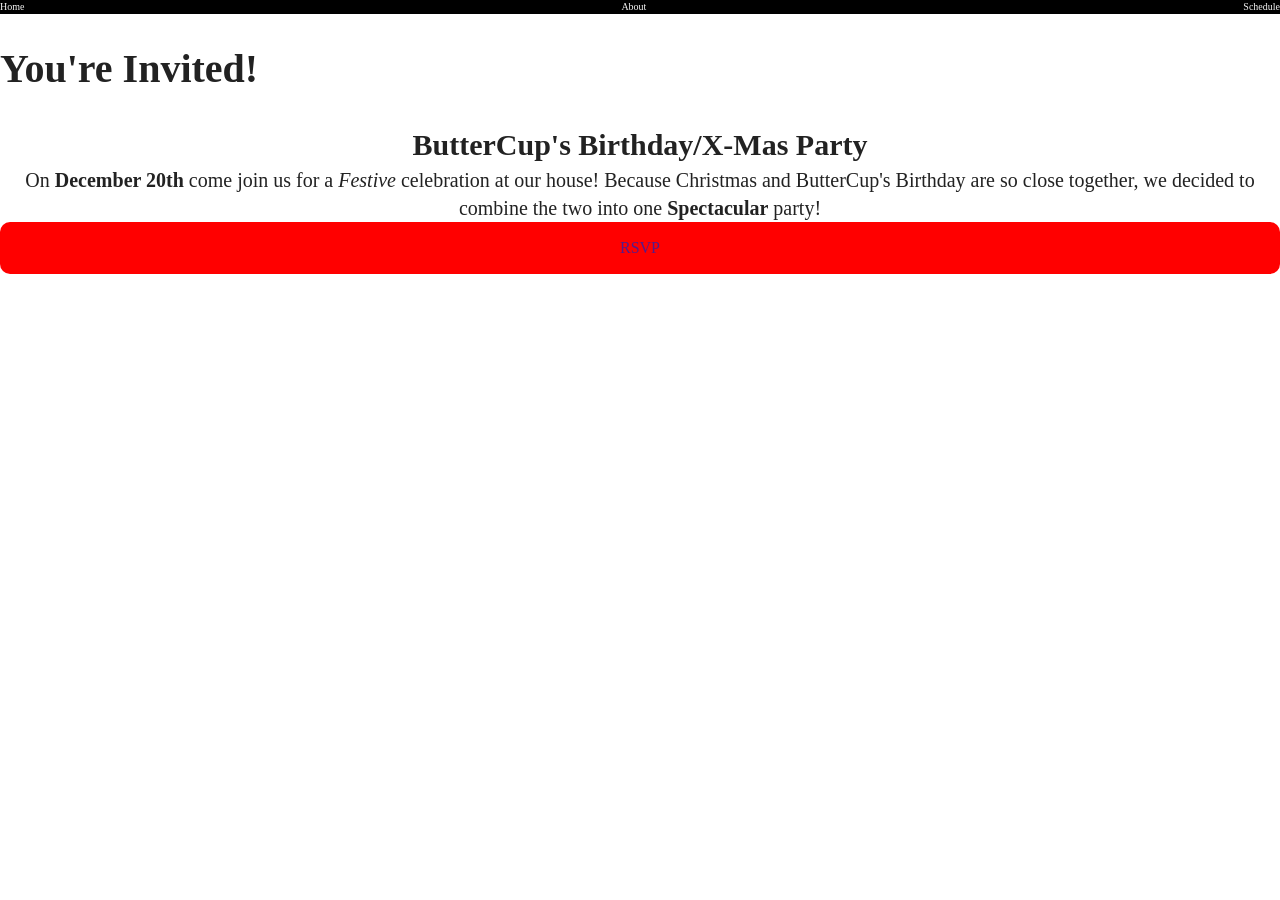
==== index.html @ c227e23d "updated rsvp" ====
<!doctype html>
<html class="no-js" lang="en">

<head>
  <meta charset="utf-8"/>
  <title>Your Title</title>
  <meta name="description" content="Describe your website here."/>
  <meta name="viewport" content="width=device-width, initial-scale=1, minimum-scale=1" />
  
  <!-- Defines preview content that will be displayed when your site is linked on twitter, reddit, etc-->
  <meta name="robots" content="index,follow" />
  <meta property="og:title" content="Your Title"/>
  <meta property="og:type" content="Article"/>
  <meta property="og:url" content="https://github.com/">
  <meta property="og:image" content="exampleImage.jpg"/>
  <meta name="twitter:card" content="summary" />
  
  <link rel="manifest" href="site.webmanifest"/>
  <link rel="apple-touch-icon" href="icon.png"/>

  <!-- Link to your favicon. Place favicon in the root directory -->
  <link rel="icon" href="https://github.com/favicon.ico" />
  
  <link rel="stylesheet" href="normalize.css"/>
  <link rel="stylesheet" href="style.css"/>
  <script src="/script.js" defer></script>

  <meta name="theme-color" content="#fafafa"/>
</head>

<body>
  <header>
    <nav>
      <a href="index.html">Home</a>
      <a href="about.html">About</a>
      <a href="schedule.html">Schedule</a>
    </nav>
  </header>
  <main>

    <h1>You're Invited!</h1>
    <div class="home">
      <h2>ButterCup's Birthday/X-Mas Party</h2>
    <p>On <b>December 20th</b> come join us for a <em>Festive</em> celebration at our house! Because Christmas and ButterCup's Birthday are so close together, we decided to combine the two into one <strong>Spectacular</strong> party!</p>
      <a href="" class="rsvp">RSVP</a>
  </div>
  </main>
  <footer></footer>
</body>
</html>
---- style.css ----
* {
  margin: 0;
  padding: 0;
  box-sizing: border-box;
}

html {
  color: #222;
  line-height: 1.4;
  font-size: 20px;
}

nav {
  /*testing*/
  background-color: black;
  width: 100vw;
  display: flex;
  flex-direction: row;
  justify-content: space-between;
}

nav a {
  font-size: 10px;
  color: whitesmoke;
  text-decoration: none;
}

.home {
text-align: center;
display: flex;
flex-direction: column;
justify-content: space-between;
}

.rsvp {
  font-size: 16px;
  text-decoration: none;
  background-color: red;
  padding: 15px 32px;
  border-radius: 10px;
}
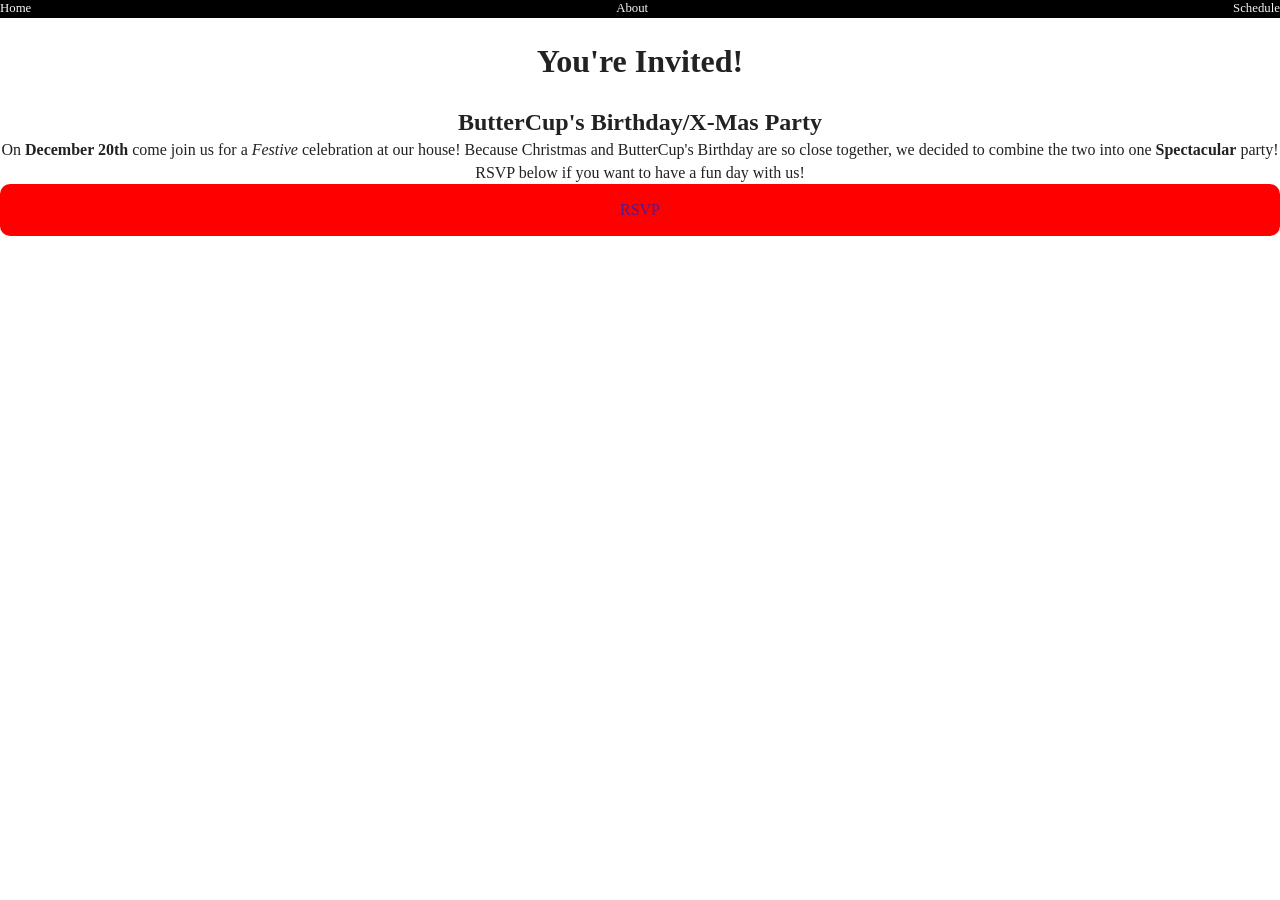
==== commit de3981f8: "updated about" ====
--- a/index.html
+++ b/index.html
@@ -37,11 +37,10 @@
     </nav>
   </header>
   <main>
-
+<div class="home">
     <h1>You're Invited!</h1>
-    <div class="home">
       <h2>ButterCup's Birthday/X-Mas Party</h2>
-    <p>On <b>December 20th</b> come join us for a <em>Festive</em> celebration at our house! Because Christmas and ButterCup's Birthday are so close together, we decided to combine the two into one <strong>Spectacular</strong> party!</p>
+    <p>On <b>December 20th</b> come join us for a <em>Festive</em> celebration at our house! Because Christmas and ButterCup's Birthday are so close together, we decided to combine the two into one <strong>Spectacular</strong> party! RSVP below if you want to have a fun day with us!</p>
       <a href="" class="rsvp">RSVP</a>
   </div>
   </main>
--- a/style.css
+++ b/style.css
@@ -7,7 +7,7 @@
 html {
   color: #222;
   line-height: 1.4;
-  font-size: 20px;
+  font-size: 16px;
 }
 
 nav {
@@ -20,16 +20,17 @@
 }
 
 nav a {
-  font-size: 10px;
+  font-size: 0.8rem;
   color: whitesmoke;
   text-decoration: none;
 }
-
+main {
+  margin: 0 auto;
+}
 .home {
 text-align: center;
 display: flex;
 flex-direction: column;
-justify-content: space-between;
 }
 
 .rsvp {
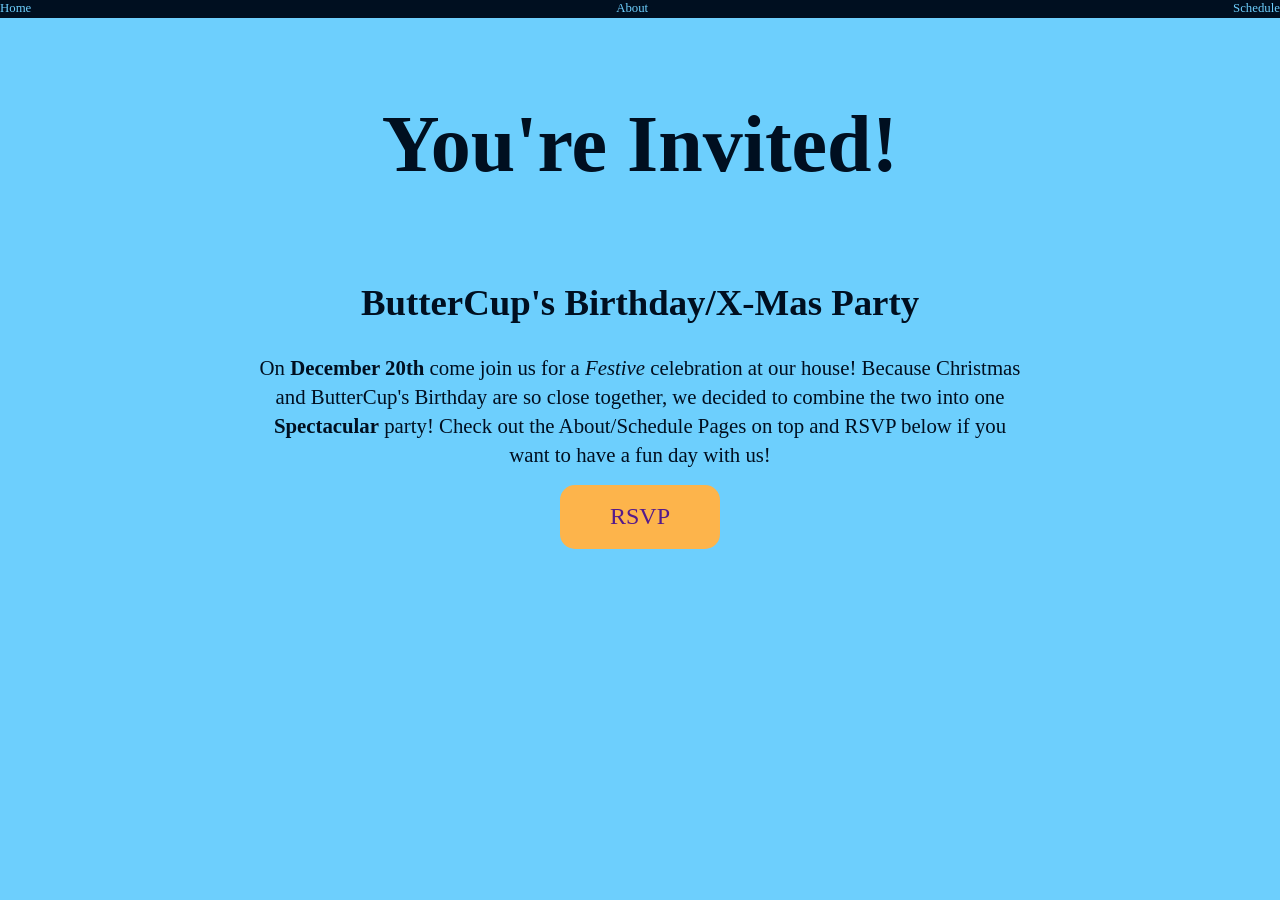
==== commit fe5571af: "Clearer instructions for navigation on Home page" ====
--- a/index.html
+++ b/index.html
@@ -40,7 +40,7 @@
 <div class="home">
     <h1>You're Invited!</h1>
       <h2>ButterCup's Birthday/X-Mas Party</h2>
-    <p>On <b>December 20th</b> come join us for a <em>Festive</em> celebration at our house! Because Christmas and ButterCup's Birthday are so close together, we decided to combine the two into one <strong>Spectacular</strong> party! RSVP below if you want to have a fun day with us!</p>
+    <p>On <b>December 20th</b> come join us for a <em>Festive</em> celebration at our house! Because Christmas and ButterCup's Birthday are so close together, we decided to combine the two into one <strong>Spectacular</strong> party! Check out the About/Schedule Pages on top and RSVP below if you want to have a fun day with us!</p>
       <a href="" class="rsvp">RSVP</a>
   </div>
   </main>
--- a/style.css
+++ b/style.css
@@ -5,14 +5,15 @@
 }
 
 html {
-  color: #222;
+  color: #000F20;
   line-height: 1.4;
   font-size: 16px;
+  background-color: #6DCFFD;
 }
 
 nav {
   /*testing*/
-  background-color: black;
+  background-color: #000F20;
   width: 100vw;
   display: flex;
   flex-direction: row;
@@ -21,23 +22,73 @@
 
 nav a {
   font-size: 0.8rem;
-  color: whitesmoke;
+  color: #6DCFFD;
   text-decoration: none;
 }
-main {
-  margin: 0 auto;
+
+h1{
+  padding: 16px;
+  font-size: 5rem;
 }
+
+p{
+  font-size: 1.3rem;
+  padding: 16px;
+}
+
+h2{
+  font-size: 2.3rem;
+  padding: 8px;
+}
+
 .home {
+margin: 0 auto;
+max-width: 800px;
 text-align: center;
 display: flex;
 flex-direction: column;
 }
 
 .rsvp {
-  font-size: 16px;
+  margin: 0 auto;
+  font-size: 1.5rem;
   text-decoration: none;
-  background-color: red;
-  padding: 15px 32px;
-  border-radius: 10px;
+  background-color: #fdb44b;
+  padding: 15px 50px;
+  border-radius: 15px;
 }
 
+.about {
+  margin: 0 32px;
+  display: grid;
+  grid-template-rows: 1fr 1fr;
+  grid-template-columns: 1fr 2fr 1fr;
+}
+
+img {
+  max-width: 100%;
+  height: auto;
+}
+
+.first {
+  border-radius: 48px;
+  grid-row: 1 / 1;
+  grid-column: 1 / 1;
+}
+
+.second {
+   border-radius: 48px;
+  grid-row: 2 / 2;
+  grid-column: 1 / 1;
+}
+
+.third {
+   border-radius: 48px;
+  grid-row: 1 / 2;
+  grid-column: 3 / 3;
+}
+
+.info {
+grid-row: 1 / 2;
+grid-column: 2 / 2;
+}
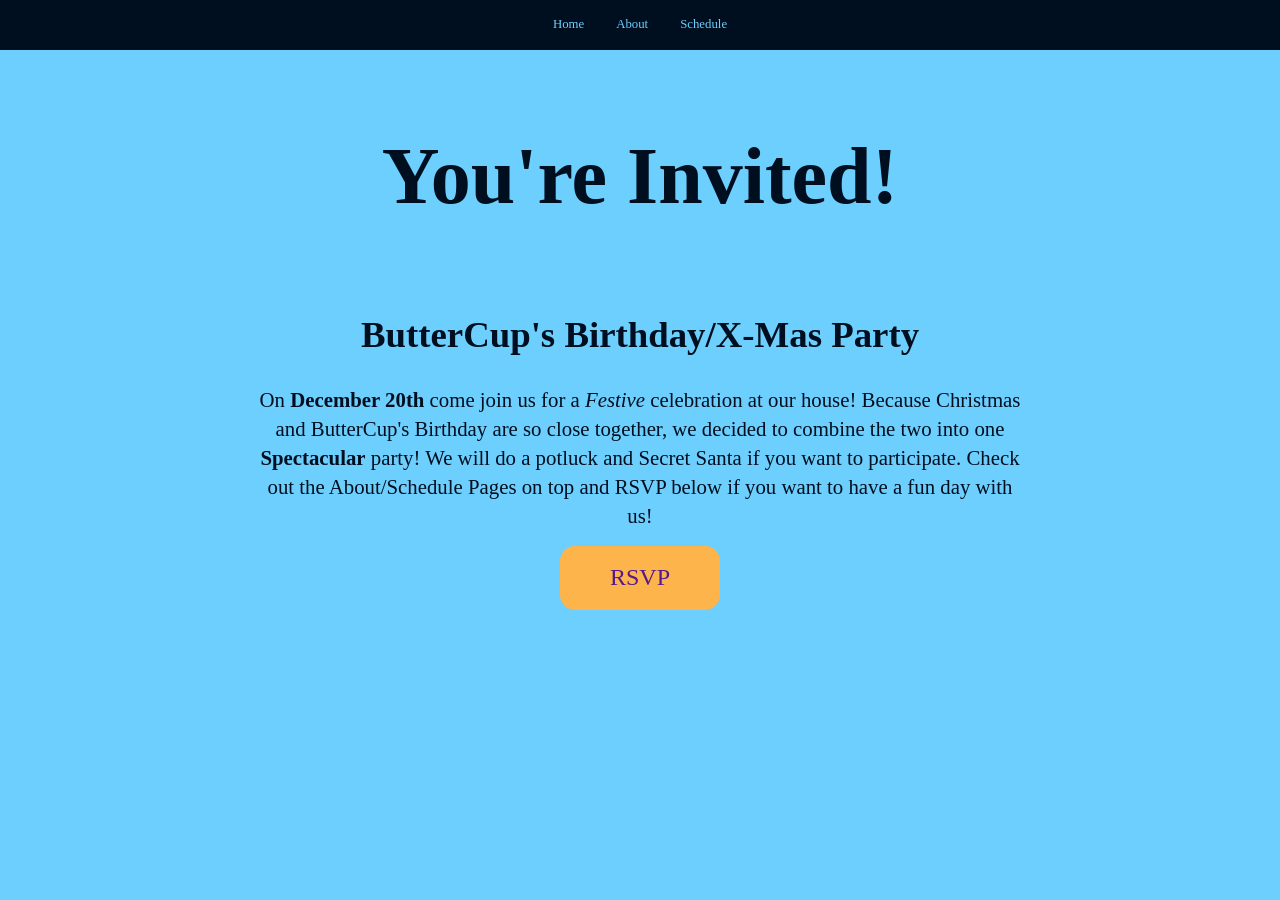
==== commit 95d0ddb7: "updated nav and added schedule" ====
--- a/index.html
+++ b/index.html
@@ -40,7 +40,7 @@
 <div class="home">
     <h1>You're Invited!</h1>
       <h2>ButterCup's Birthday/X-Mas Party</h2>
-    <p>On <b>December 20th</b> come join us for a <em>Festive</em> celebration at our house! Because Christmas and ButterCup's Birthday are so close together, we decided to combine the two into one <strong>Spectacular</strong> party! Check out the About/Schedule Pages on top and RSVP below if you want to have a fun day with us!</p>
+    <p>On <b>December 20th</b> come join us for a <em>Festive</em> celebration at our house! Because Christmas and ButterCup's Birthday are so close together, we decided to combine the two into one <strong>Spectacular</strong> party! We will do a potluck and Secret Santa if you want to participate. Check out the About/Schedule Pages on top and RSVP below if you want to have a fun day with us!</p>
       <a href="" class="rsvp">RSVP</a>
   </div>
   </main>
--- a/style.css
+++ b/style.css
@@ -17,13 +17,15 @@
   width: 100vw;
   display: flex;
   flex-direction: row;
-  justify-content: space-between;
+  justify-content: center;
+ padding: 16px;
 }
 
 nav a {
   font-size: 0.8rem;
   color: #6DCFFD;
   text-decoration: none;
+  padding: 0 16px;
 }
 
 h1{
@@ -62,7 +64,7 @@
   margin: 0 32px;
   display: grid;
   grid-template-rows: 1fr 1fr;
-  grid-template-columns: 1fr 2fr 1fr;
+  grid-template-columns: 1fr 1fr 1fr;
 }
 
 img {
@@ -84,11 +86,13 @@
 
 .third {
    border-radius: 48px;
-  grid-row: 1 / 2;
+  grid-row: 1 / span 2;
   grid-column: 3 / 3;
+  margin-top: 200px;
 }
 
 .info {
-grid-row: 1 / 2;
+grid-row: 1 / span 2;
 grid-column: 2 / 2;
+align-content: center;
 }
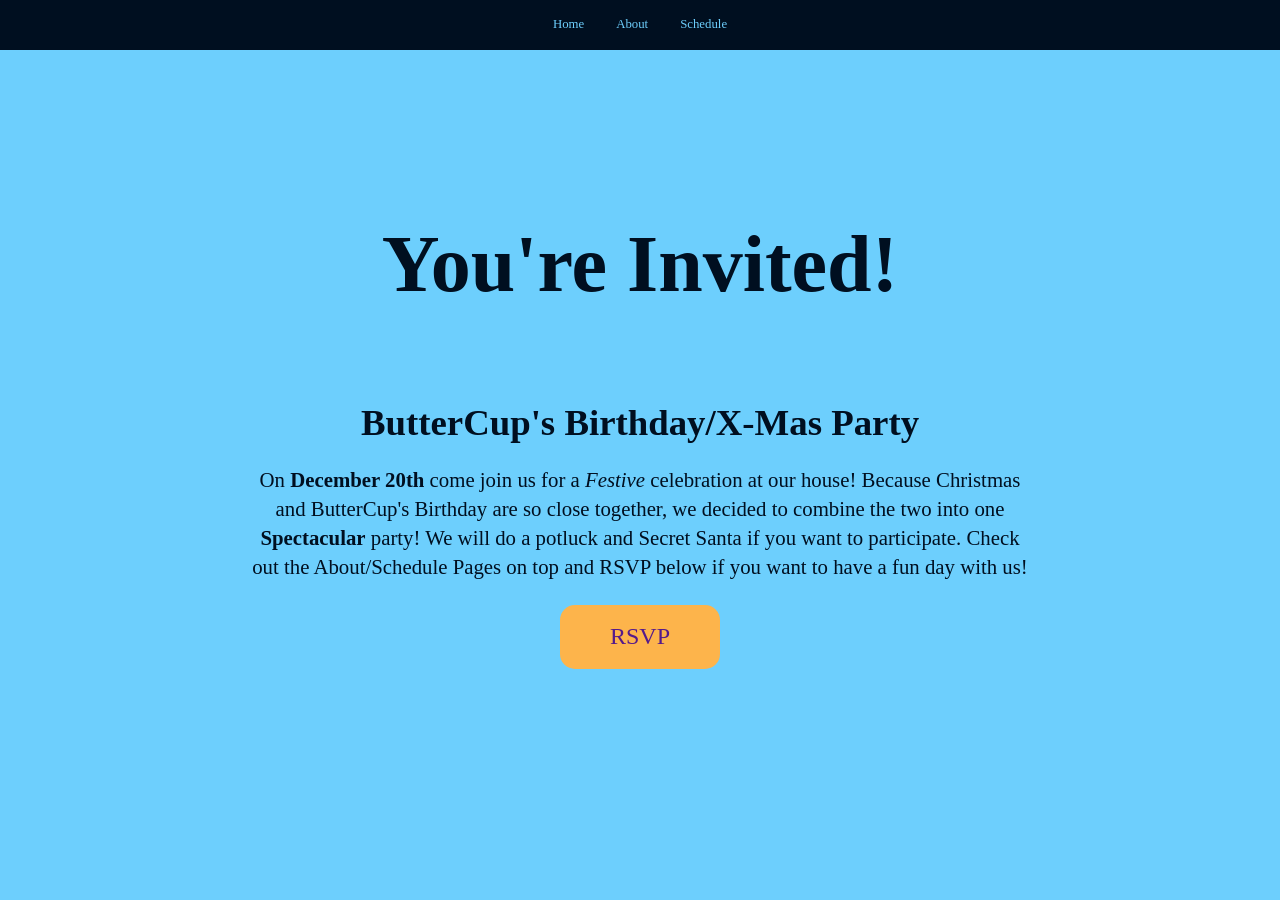
==== commit ece75256: "Updated meta" ====
--- a/index.html
+++ b/index.html
@@ -2,31 +2,32 @@
 <html class="no-js" lang="en">
 
 <head>
-  <meta charset="utf-8"/>
-  <title>Your Title</title>
-  <meta name="description" content="Describe your website here."/>
-  <meta name="viewport" content="width=device-width, initial-scale=1, minimum-scale=1" />
+  <meta charset="utf-8">
+  <title>ButterCup's B-Day/X-Mas Party</title>
+  <meta name="description" content="A party invite website with information about party girl and schedule.">
+  <meta name="viewport" content="width=device-width, initial-scale=1, minimum-scale=1" >
   
   <!-- Defines preview content that will be displayed when your site is linked on twitter, reddit, etc-->
-  <meta name="robots" content="index,follow" />
-  <meta property="og:title" content="Your Title"/>
-  <meta property="og:type" content="Article"/>
-  <meta property="og:url" content="https://github.com/">
-  <meta property="og:image" content="exampleImage.jpg"/>
-  <meta name="twitter:card" content="summary" />
+  <meta name="robots" content="index,follow" >
+  <meta property="og:title" content="Invitation">
+  <meta property="og:type" content="Article">
+  <meta property="og:url" content="https://mccled3-hub.github.io/Project-3/">
+  <meta property="og:image" content="assets/IMG_3617.jpeg">
+  <meta name="twitter:card" content="summary">
   
-  <link rel="manifest" href="site.webmanifest"/>
-  <link rel="apple-touch-icon" href="icon.png"/>
+  <link rel="manifest" href="site.webmanifest">
+  <link rel="apple-touch-icon" href="icon.png">
 
   <!-- Link to your favicon. Place favicon in the root directory -->
-  <link rel="icon" href="https://github.com/favicon.ico" />
+  <link rel="icon" href="assets/favicon-32x32.png" >
   
-  <link rel="stylesheet" href="normalize.css"/>
-  <link rel="stylesheet" href="style.css"/>
+  <link rel="stylesheet" href="normalize.css">
+  <link rel="stylesheet" href="style.css">
   <script src="/script.js" defer></script>
 
-  <meta name="theme-color" content="#fafafa"/>
+  <meta name="theme-color" content="#6DCFFD">
 </head>
+
 
 <body>
   <header>
--- a/style.css
+++ b/style.css
@@ -12,13 +12,13 @@
 }
 
 nav {
-  /*testing*/
   background-color: #000F20;
   width: 100vw;
   display: flex;
   flex-direction: row;
   justify-content: center;
  padding: 16px;
+ margin-bottom: 88px;
 }
 
 nav a {
@@ -35,12 +35,16 @@
 
 p{
   font-size: 1.3rem;
-  padding: 16px;
+  padding: 8px;
 }
 
 h2{
   font-size: 2.3rem;
   padding: 8px;
+}
+
+h3{
+  font-size: 1.5rem;
 }
 
 .home {
@@ -52,7 +56,7 @@
 }
 
 .rsvp {
-  margin: 0 auto;
+  margin: 16px auto;
   font-size: 1.5rem;
   text-decoration: none;
   background-color: #fdb44b;
@@ -63,8 +67,9 @@
 .about {
   margin: 0 32px;
   display: grid;
-  grid-template-rows: 1fr 1fr;
+  grid-template-rows: 1fr 1fr 1fr;
   grid-template-columns: 1fr 1fr 1fr;
+  gap: 16px;
 }
 
 img {
@@ -74,13 +79,13 @@
 
 .first {
   border-radius: 48px;
-  grid-row: 1 / 1;
+  grid-row: 1 / 2;
   grid-column: 1 / 1;
 }
 
 .second {
    border-radius: 48px;
-  grid-row: 2 / 2;
+  grid-row: 2 / span 3;
   grid-column: 1 / 1;
 }
 
@@ -91,8 +96,33 @@
   margin-top: 200px;
 }
 
+.bday {
+  grid-row: 1 / 1;
+  grid-column: 2 / 2;
+  align-content: end;
+}
 .info {
-grid-row: 1 / span 2;
+grid-row: 2 / 2;
 grid-column: 2 / 2;
-align-content: center;
+align-content: start;
 }
+
+.schedule {
+  margin: 16px 32px;
+  display: grid;
+  grid-template-columns: 1fr 2fr;
+  gap: 24px;
+}
+
+.start {
+  padding-top: 40px;
+  
+}
+
+ul {
+  list-style: none;
+}
+
+li {
+  padding-top: 40px;
+}
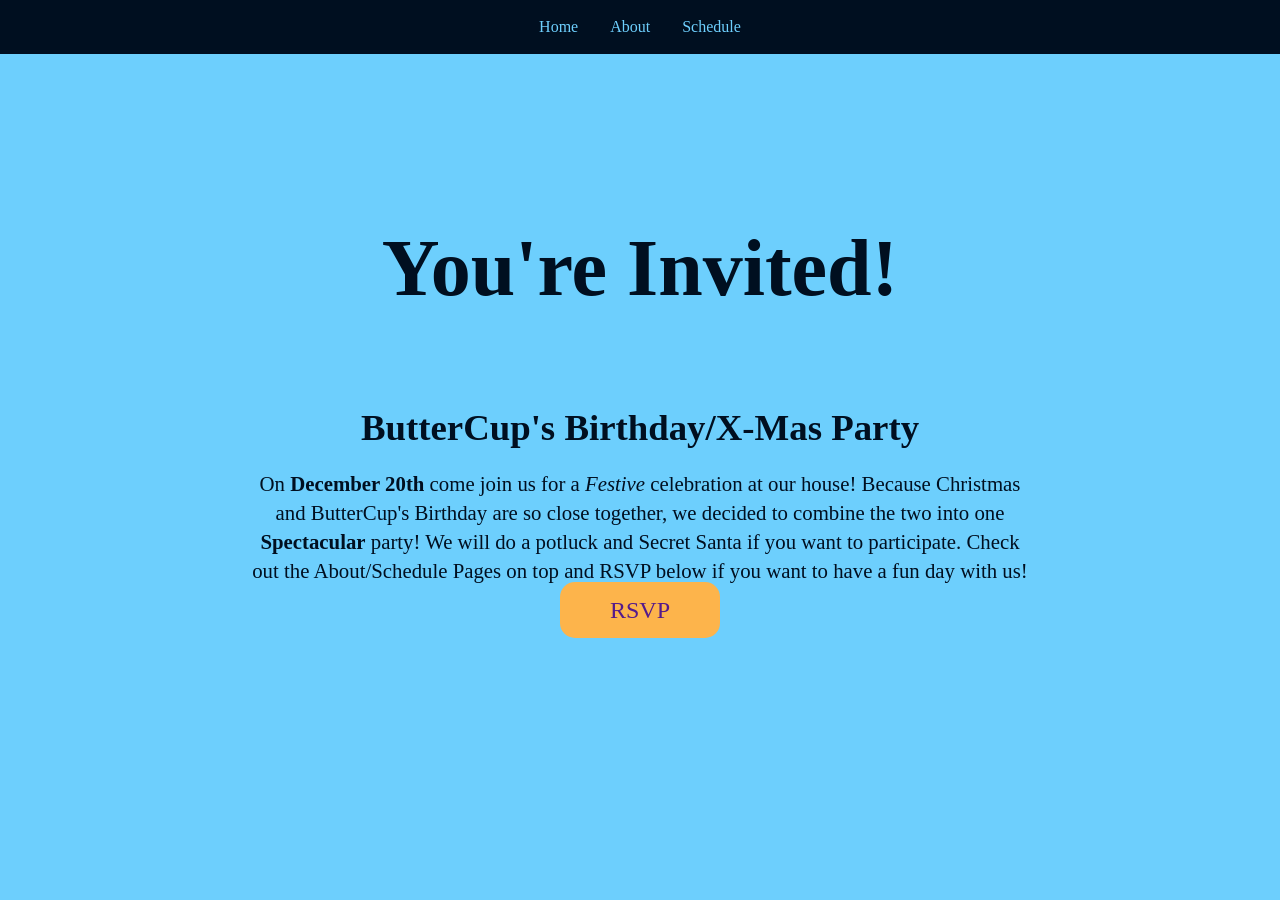
==== commit db5fdd73: "adding animation to home page" ====
--- a/index.html
+++ b/index.html
@@ -40,9 +40,11 @@
   <main>
 <div class="home">
     <h1>You're Invited!</h1>
+    <div class="home2">
       <h2>ButterCup's Birthday/X-Mas Party</h2>
     <p>On <b>December 20th</b> come join us for a <em>Festive</em> celebration at our house! Because Christmas and ButterCup's Birthday are so close together, we decided to combine the two into one <strong>Spectacular</strong> party! We will do a potluck and Secret Santa if you want to participate. Check out the About/Schedule Pages on top and RSVP below if you want to have a fun day with us!</p>
       <a href="" class="rsvp">RSVP</a>
+    </div>
   </div>
   </main>
   <footer></footer>
--- a/style.css
+++ b/style.css
@@ -22,7 +22,7 @@
 }
 
 nav a {
-  font-size: 0.8rem;
+  font-size: 1rem;
   color: #6DCFFD;
   text-decoration: none;
   padding: 0 16px;
@@ -31,6 +31,7 @@
 h1{
   padding: 16px;
   font-size: 5rem;
+   animation: text-focus-in 1s cubic-bezier(0.550, 0.085, 0.680, 0.530) both;
 }
 
 p{
@@ -55,6 +56,9 @@
 flex-direction: column;
 }
 
+.home2 {
+     animation: text-focus-in 1.3s cubic-bezier(0.550, 0.085, 0.680, 0.530) both;
+}
 .rsvp {
   margin: 16px auto;
   font-size: 1.5rem;
@@ -126,3 +130,22 @@
 li {
   padding-top: 40px;
 }
+
+
+@keyframes text-focus-in {
+  0% {
+    filter: blur(12px);
+    opacity: 0;
+  }
+  100% {
+    filter: blur(0px);
+    opacity: 1;
+  }
+}
+
+
+@media (max-width: 480px) {
+
+
+
+}
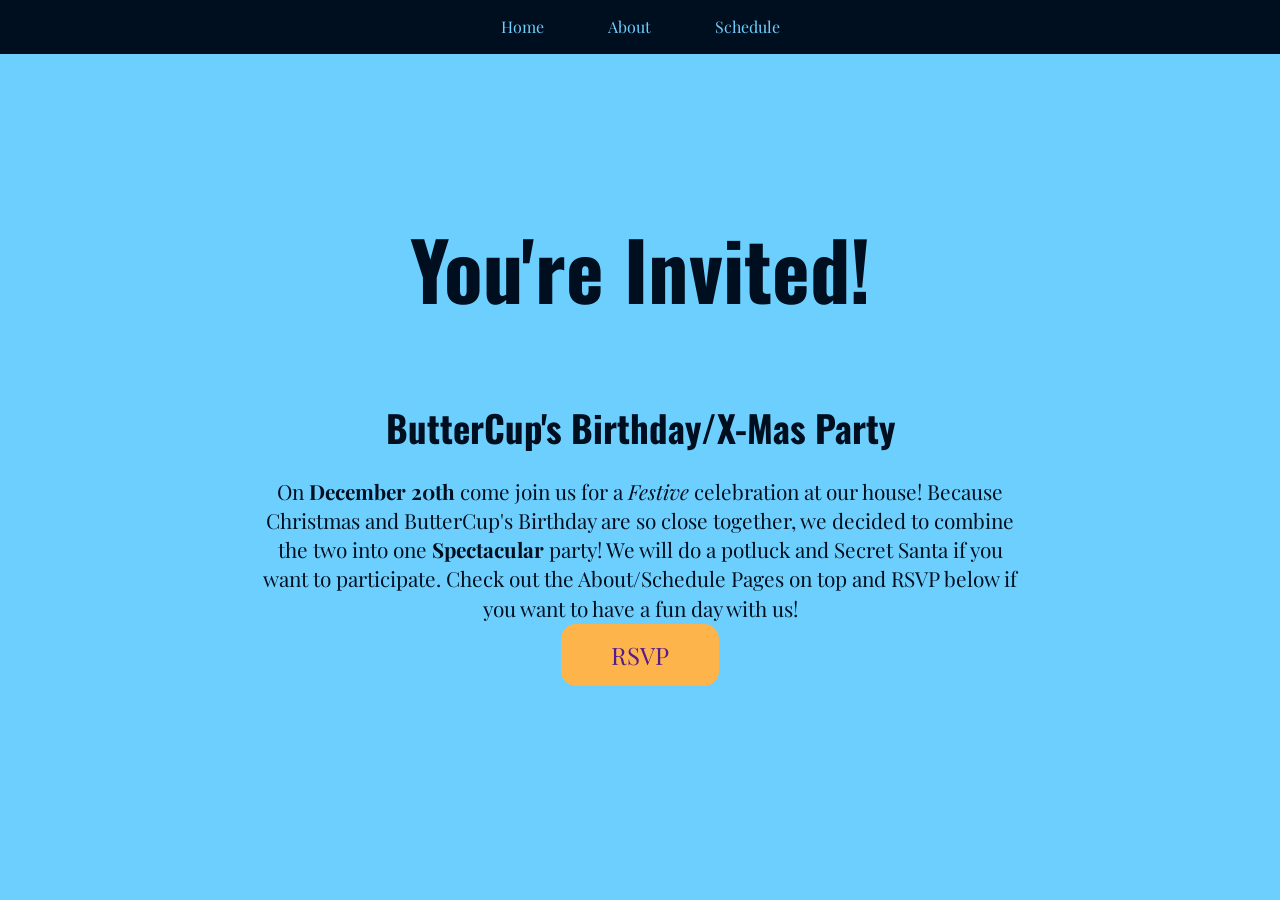
==== commit 240765cb: "Added fonts" ====
--- a/index.html
+++ b/index.html
@@ -25,6 +25,9 @@
   <link rel="stylesheet" href="style.css">
   <script src="/script.js" defer></script>
 
+  <link rel="preconnect" href="https://fonts.googleapis.com">
+<link rel="preconnect" href="https://fonts.gstatic.com" crossorigin>
+<link href="https://fonts.googleapis.com/css2?family=Oswald:wght@200..700&family=Playfair+Display:ital,wght@0,400..900;1,400..900&display=swap" rel="stylesheet">
   <meta name="theme-color" content="#6DCFFD">
 </head>
 
--- a/style.css
+++ b/style.css
@@ -9,6 +9,7 @@
   line-height: 1.4;
   font-size: 16px;
   background-color: #6DCFFD;
+  font-family: "Playfair Display", serif;
 }
 
 nav {
@@ -25,27 +26,39 @@
   font-size: 1rem;
   color: #6DCFFD;
   text-decoration: none;
-  padding: 0 16px;
-}
+  padding: 0 32px;
+}
+
+a:hover {
+  color: white;
+  animation: pop-bottom 1s both;
+}
+
 
 h1{
   padding: 16px;
   font-size: 5rem;
    animation: text-focus-in 1s cubic-bezier(0.550, 0.085, 0.680, 0.530) both;
+   font-family: "Oswald", sans-serif;
+   font-weight: 700;
 }
 
 p{
   font-size: 1.3rem;
-  padding: 8px;
+  padding: 16px;
 }
 
 h2{
   font-size: 2.3rem;
   padding: 8px;
+  font-family: "Oswald", sans-serif;
+  font-weight: 700;
 }
 
 h3{
   font-size: 1.5rem;
+  font-family: "Oswald", sans-serif;
+  font-weight: 700;
 }
 
 .home {
@@ -57,7 +70,7 @@
 }
 
 .home2 {
-     animation: text-focus-in 1.3s cubic-bezier(0.550, 0.085, 0.680, 0.530) both;
+  animation: text-focus-in 2s cubic-bezier(0.550, 0.085, 0.680, 0.530) both;
 }
 .rsvp {
   margin: 16px auto;
@@ -71,8 +84,8 @@
 .about {
   margin: 0 32px;
   display: grid;
-  grid-template-rows: 1fr 1fr 1fr;
-  grid-template-columns: 1fr 1fr 1fr;
+  grid-template-rows: 0fr 1fr 1fr;
+  grid-template-columns: 1fr 2fr 1fr;
   gap: 16px;
 }
 
@@ -85,12 +98,16 @@
   border-radius: 48px;
   grid-row: 1 / 2;
   grid-column: 1 / 1;
+  animation: text-focus-in 1.3s cubic-bezier(0.550, 0.085, 0.680, 0.530) both;
+
 }
 
 .second {
    border-radius: 48px;
   grid-row: 2 / span 3;
   grid-column: 1 / 1;
+ animation: text-focus-in 3.3s cubic-bezier(0.550, 0.085, 0.680, 0.530) both;
+
 }
 
 .third {
@@ -98,17 +115,23 @@
   grid-row: 1 / span 2;
   grid-column: 3 / 3;
   margin-top: 200px;
+  animation: text-focus-in 2.3s cubic-bezier(0.550, 0.085, 0.680, 0.530) both;
+
 }
 
 .bday {
   grid-row: 1 / 1;
   grid-column: 2 / 2;
   align-content: end;
+  animation: text-focus-in 0.8s cubic-bezier(0.550, 0.085, 0.680, 0.530) both;
+
 }
 .info {
 grid-row: 2 / 2;
 grid-column: 2 / 2;
 align-content: start;
+animation: text-focus-in 2.6s cubic-bezier(0.550, 0.085, 0.680, 0.530) both;
+
 }
 
 .schedule {
@@ -143,9 +166,37 @@
   }
 }
 
+@keyframes pop-bottom {
+  0% {
+   transform: translateY(0);
+  }
+  100% {
+   transform: translateY(-8px);
+  }
+}
+
 
 @media (max-width: 480px) {
 
-
-
+.schedule{
+  display:flex;
+  flex-direction:column;
+  text-align: center;
+}
+
+.about {
+  display: flex;
+  flex-direction:column;
+}
+
+  .bday {
+    order: -3;
+  }
+  .info{
+    order:-2;
+  }
+
+  .third {
+    margin: 0;
+  }
 }
